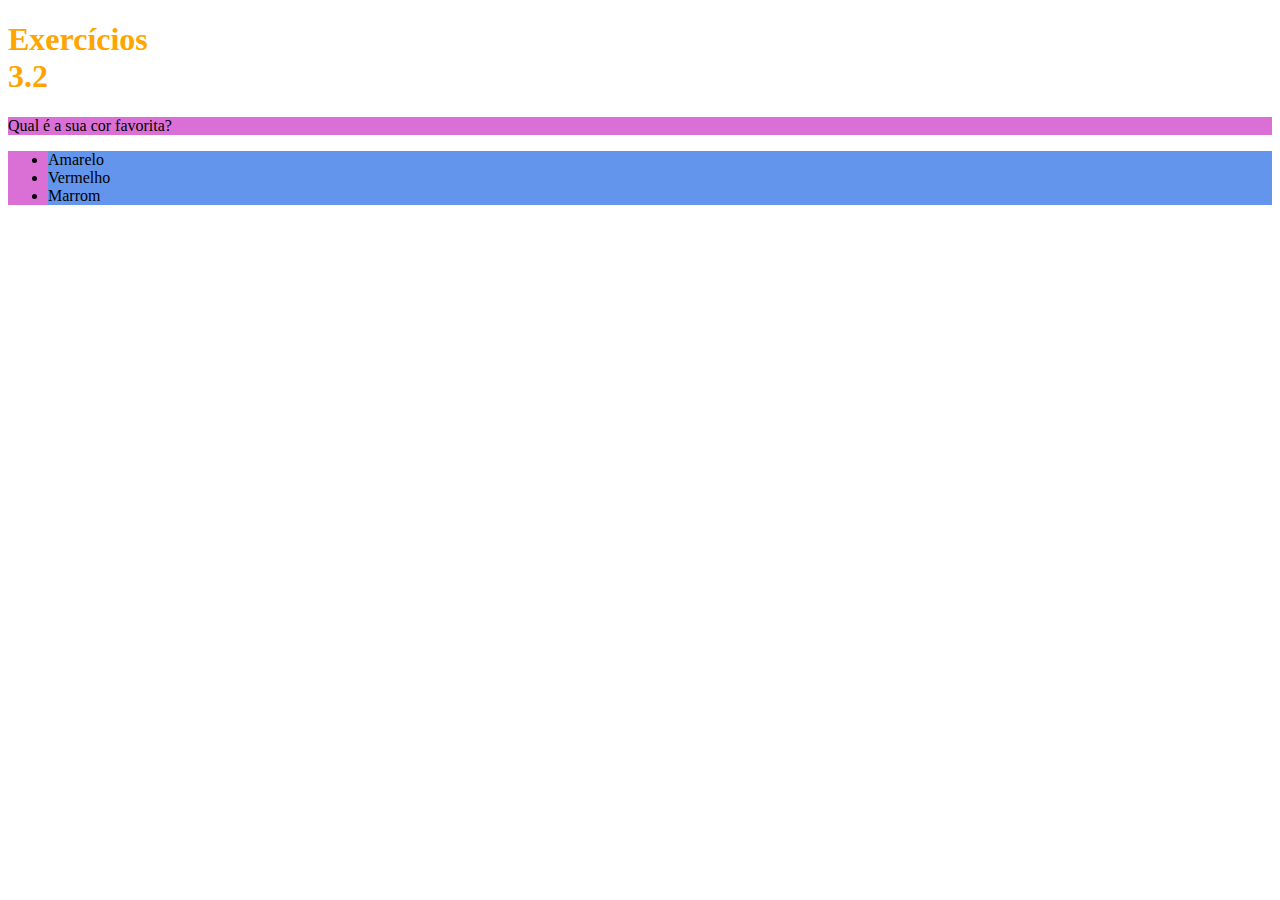
==== bloco_3/dia_2/introducao.html @ 0ea81ef5 "Parte 1, exercicio 3.2" ====
<!-- index.html -->
<!DOCTYPE html>
<html lang="pt-br">
  <head>
    <meta charset="UTF-8">
    <title>HTML</title>
    <style>
        h1{
        width: 65px;
        color: orange;
        }
        li{
        background-color: cornflowerblue;
        }
        .hero{
            background-color: orchid;
        }
    </style>
  </head>
  <body>
    <h1>Exercícios 3.2</h1>
    <p class="hero"> Qual é a sua cor favorita?</p>
    <ul class="hero">
      <li>Amarelo</li>
      <li>Vermelho</li>
      <li>Marrom</li>
    </ul>

    <!-- Exercícios da parte 1
     1 - Modifique o tamanho do h1 para 65 pixels
     2 - Modifique a cor do texto do h1 para laranja
     3 - Modifique a cor de fundo da lista não ordenada
     4 - Crie uma classe para modificar a cor de fundo da tag p e da ul ao mesmo tempo
    -->
  </body>
</html>
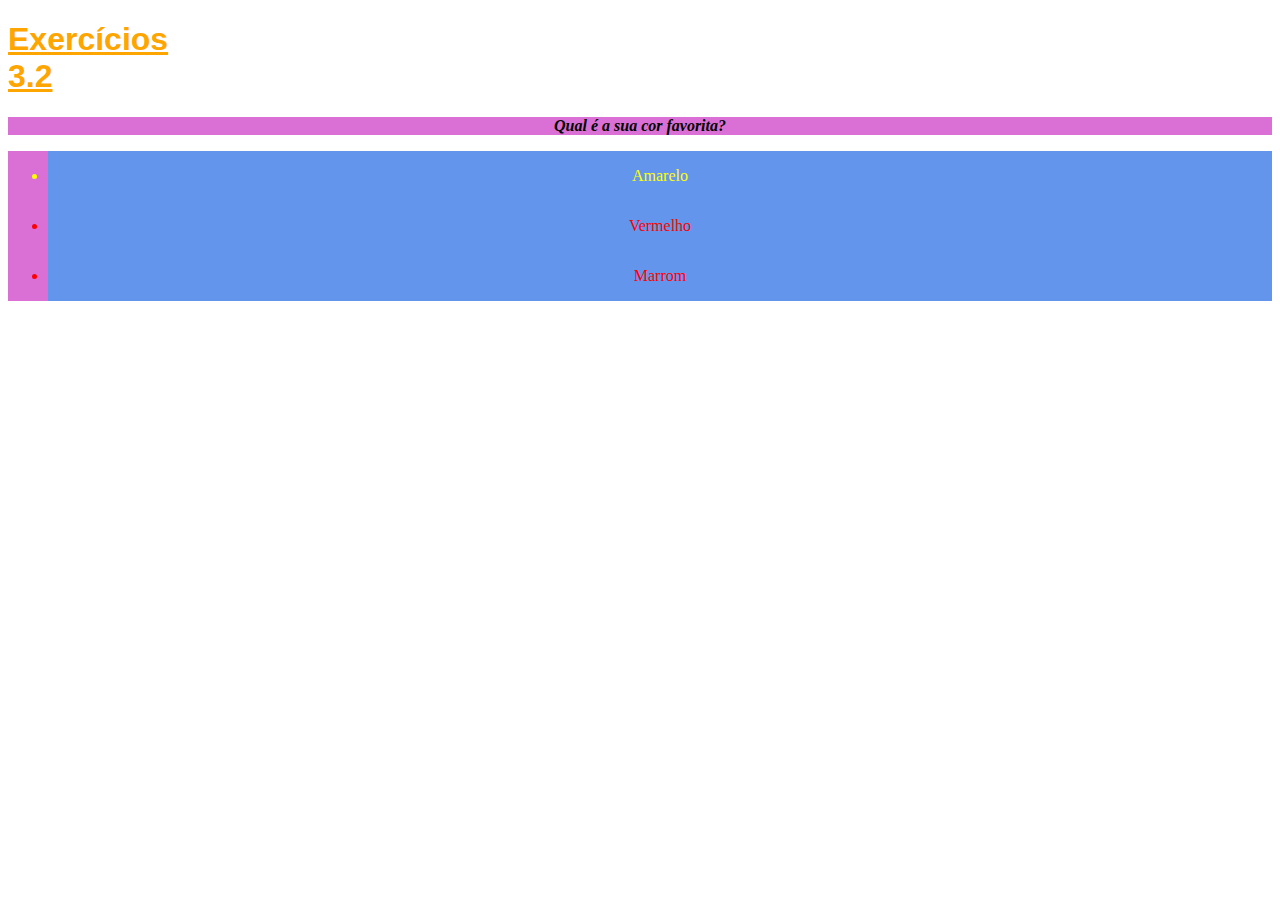
==== commit 9ae9effe: "Parte2, exercicio 3.2" ====
--- a/bloco_3/dia_2/introducao.html
+++ b/bloco_3/dia_2/introducao.html
@@ -5,25 +5,53 @@
     <meta charset="UTF-8">
     <title>HTML</title>
     <style>
+        body{
+            font-size: 16px;
+        }
+
         h1{
-        width: 65px;
-        color: orange;
+            width: 65px;
+            color: orange;
+            font-family: sans-serif;
+            text-decoration: underline;
         }
+
         li{
-        background-color: cornflowerblue;
+            background-color: cornflowerblue;
+            line-height: 50px;
         }
+
+        p{
+            font-weight: 600;
+            font-style: italic;
+        }
+
         .hero{
             background-color: orchid;
+            text-align: center;
+        }   
+
+        #list-1{
+            color: yellow;
         }
+
+        #list-2{
+            color: red;
+        }
+
+        #list-3{
+            color: brown;
+        }
+
     </style>
   </head>
   <body>
     <h1>Exercícios 3.2</h1>
     <p class="hero"> Qual é a sua cor favorita?</p>
     <ul class="hero">
-      <li>Amarelo</li>
-      <li>Vermelho</li>
-      <li>Marrom</li>
+      <li id="list-1">Amarelo</li>
+      <li id="list-2">Vermelho</li>
+      <li id="list-2">Marrom</li>
     </ul>
 
     <!-- Exercícios da parte 1
@@ -32,5 +60,13 @@
      3 - Modifique a cor de fundo da lista não ordenada
      4 - Crie uma classe para modificar a cor de fundo da tag p e da ul ao mesmo tempo
     -->
+    <!-- Exercícios da parte 2
+     1 - Modifique o família do h1 para sans-serif
+     2 - Deixe o parágrafo com o font-weight 600
+     3 - Modifique o font-size do body para 16px
+     4 - Coloque o tamanho do parágrafo com o tamanho de 3 vezes o padrão do body
+     5 - Explore as propriedades font-style, line-height, text-align e text-decoration
+     6 - Troque a cor de fundo de cada item da lista para a cor correspondente ao texto
+    -->
   </body>
 </html>